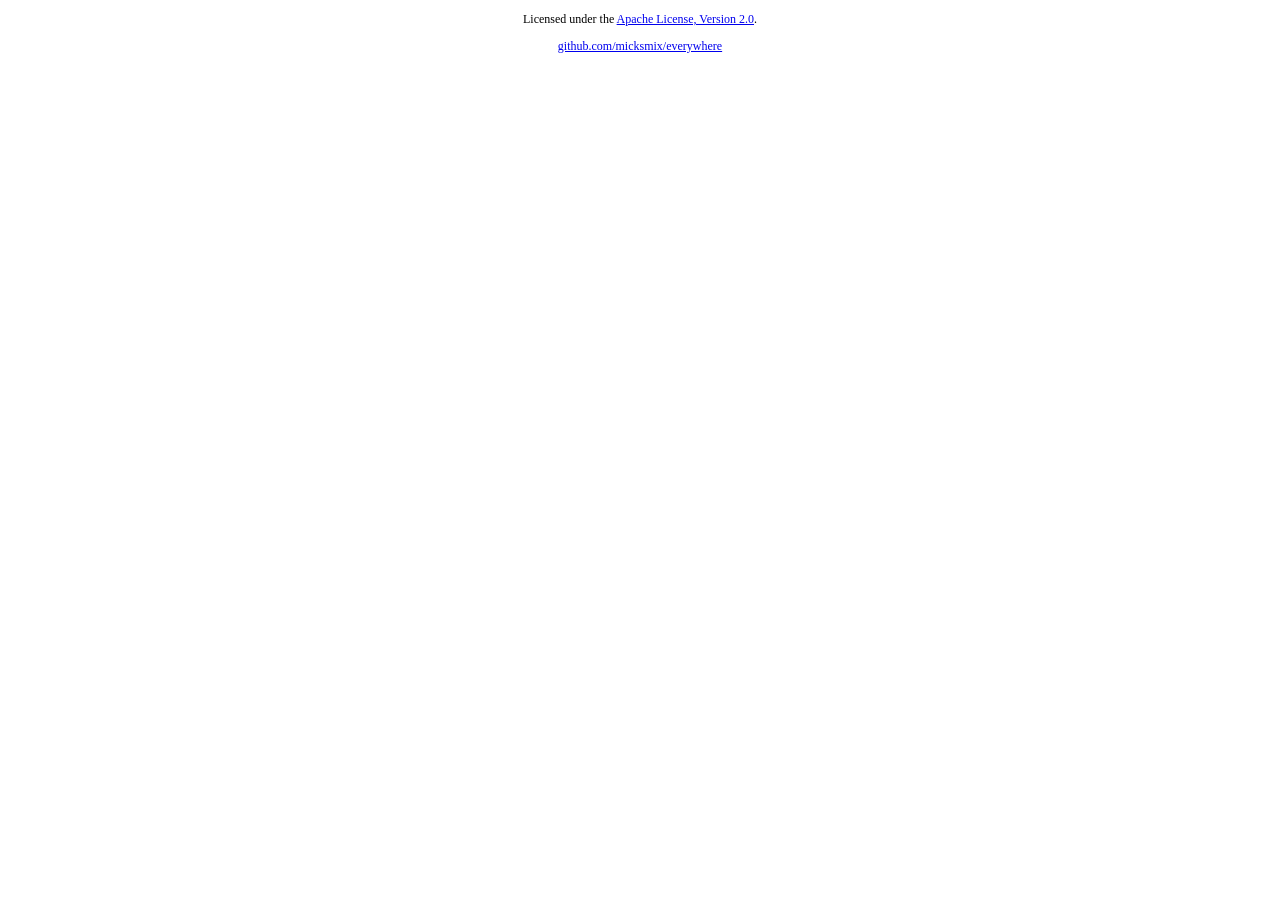
==== Resources/Credits.html @ 933e0c1f "v2.3.0" ====
<!DOCTYPE html>
<html lang="en"><head><meta charset="utf-8"></head>
<body style="font-family: -apple-system; text-align: center; font-size: 12px">
<p>Licensed under the <a href="https://www.apache.org/licenses/LICENSE-2.0">Apache License, Version 2.0</a>.</p>
<p><a href="https://github.com/micksmix/everywhere">github.com/micksmix/everywhere</a></p>
</body></html>
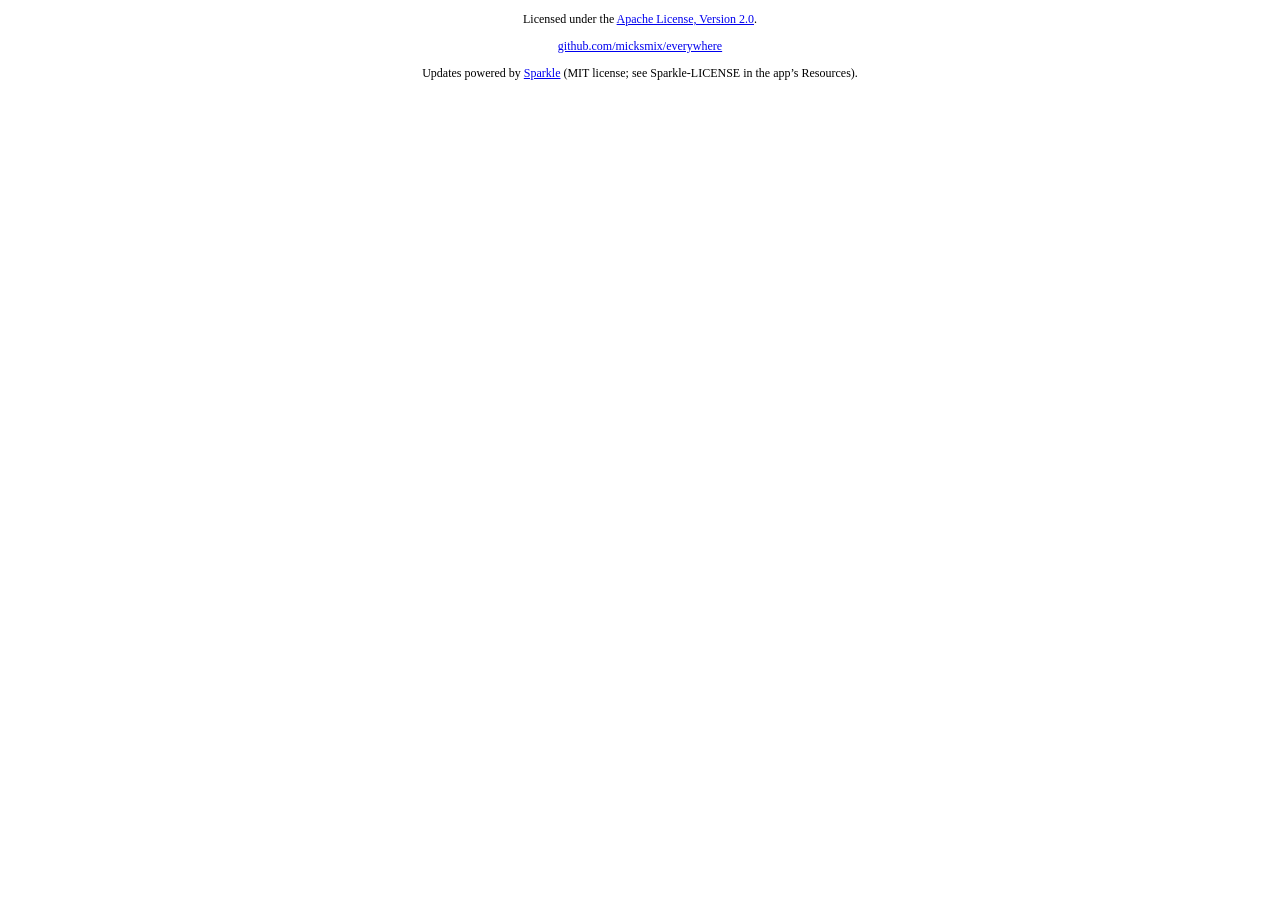
==== commit 2e6b5814: "preparing for 1.1.0" ====
--- a/Resources/Credits.html
+++ b/Resources/Credits.html
@@ -3,4 +3,5 @@
 <body style="font-family: -apple-system; text-align: center; font-size: 12px">
 <p>Licensed under the <a href="https://www.apache.org/licenses/LICENSE-2.0">Apache License, Version 2.0</a>.</p>
 <p><a href="https://github.com/micksmix/everywhere">github.com/micksmix/everywhere</a></p>
+<p>Updates powered by <a href="https://sparkle-project.org">Sparkle</a> (MIT license; see Sparkle-LICENSE in the app’s Resources).</p>
 </body></html>
